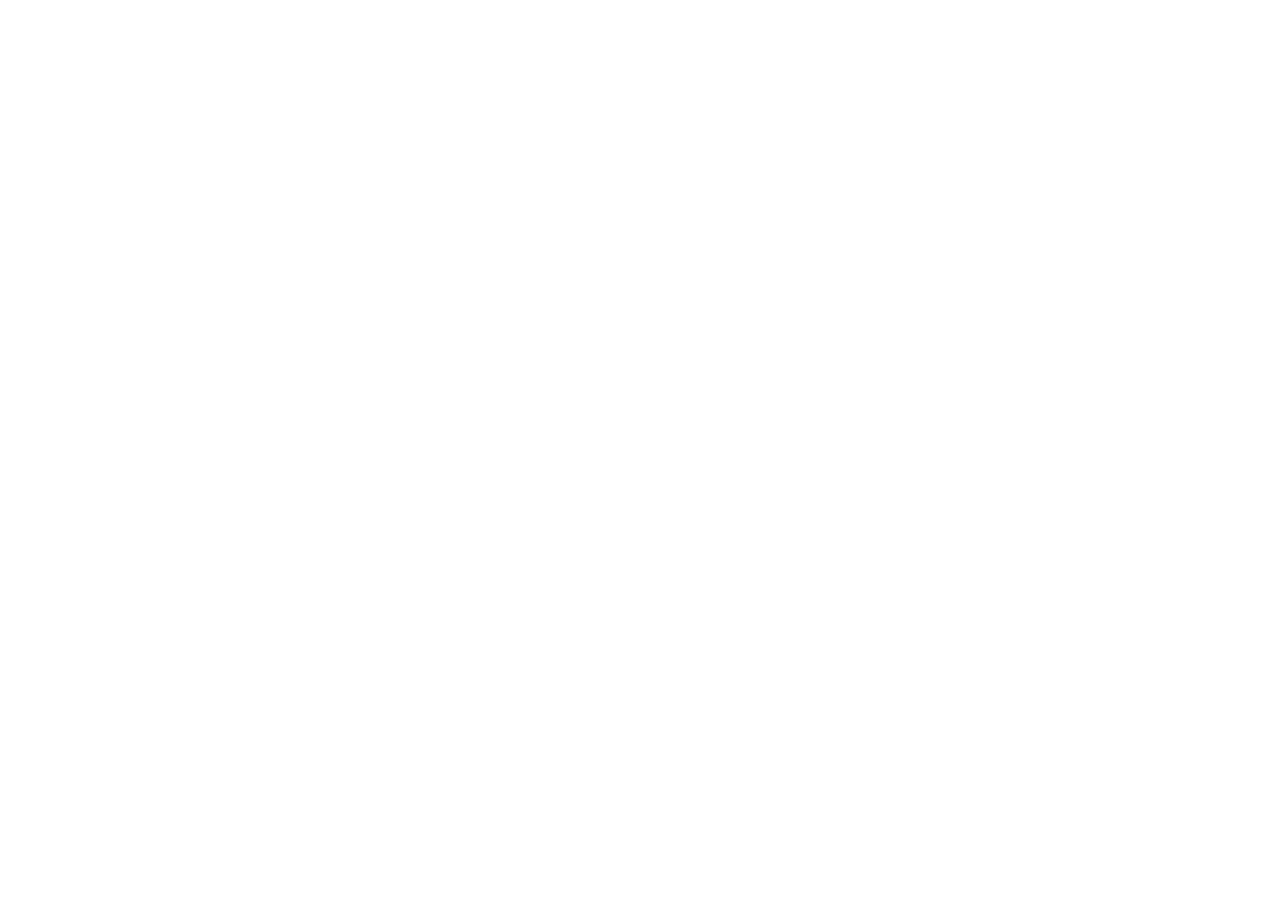
==== index.html @ 7582f0f2 "build: add main index & 2 folders images & recipes" ====
<!DOCTYPE html>
<html lang="en">
<head>
    <meta charset="UTF-8">
    <meta name="viewport" content="width=device-width, initial-scale=1.0">
    <title>odin's egyptian food of choice</title>
</head>
<body>
    
</body>
</html>
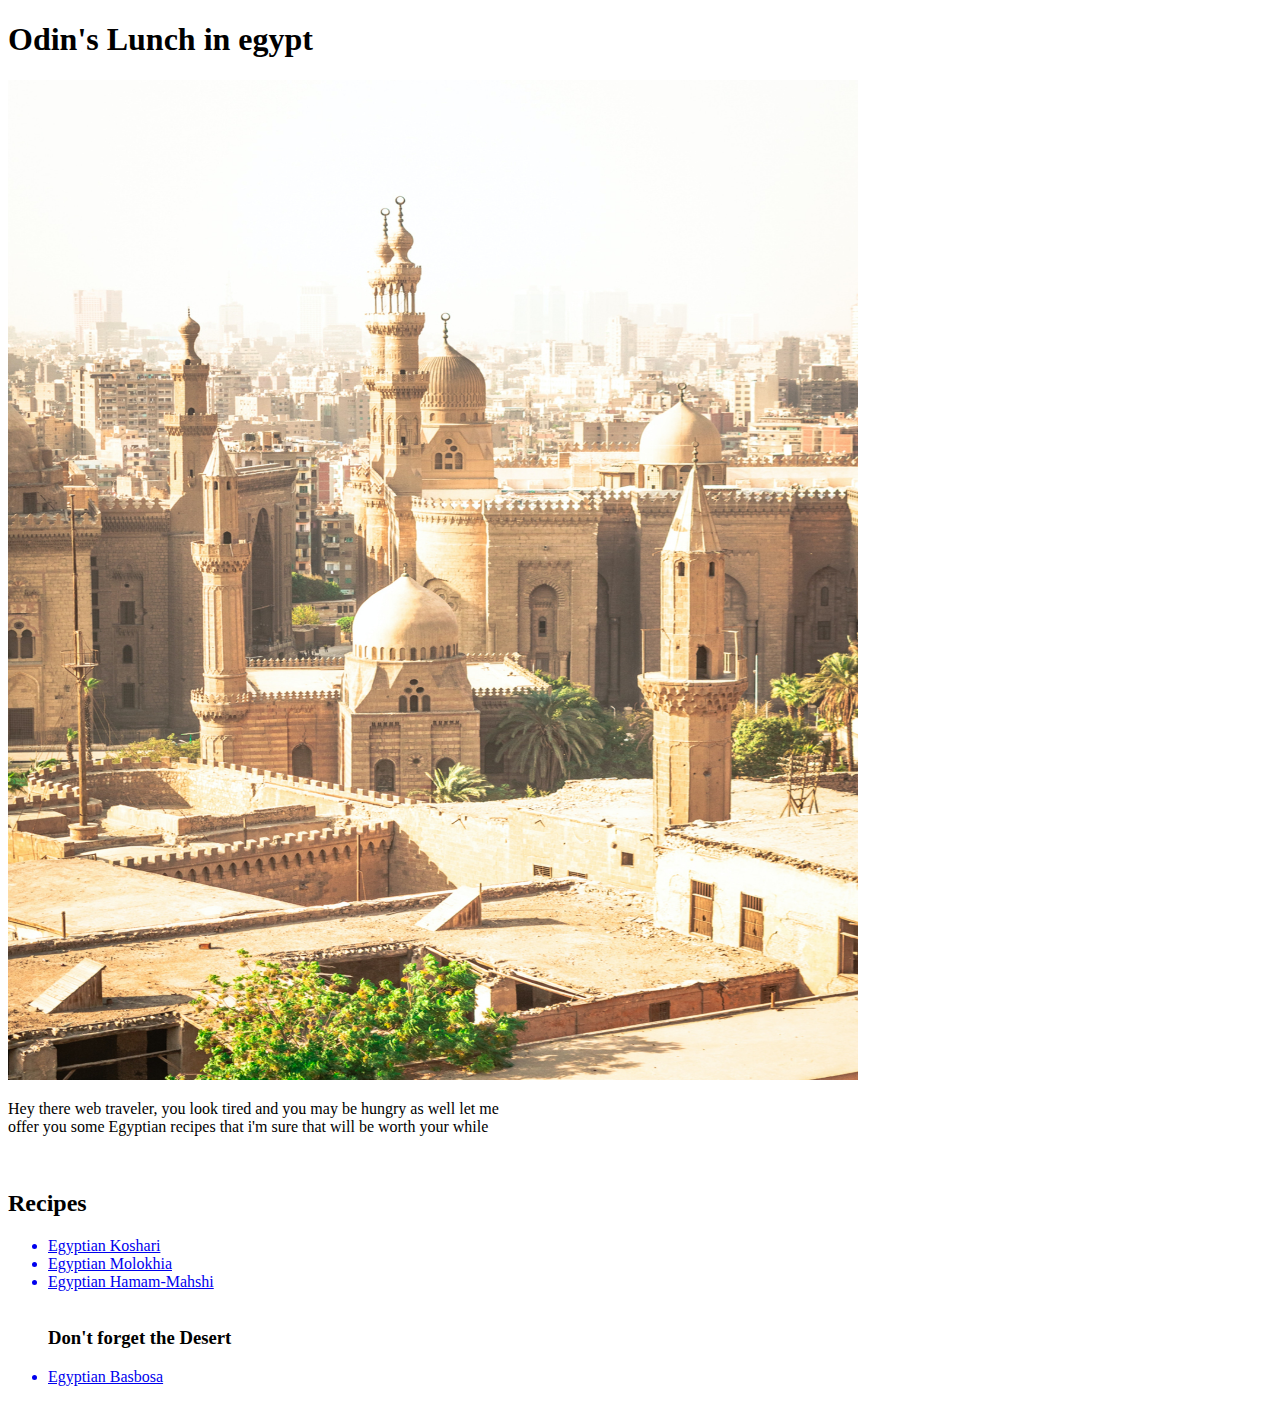
==== commit 17ed4133: "build: :memo: Complete the home page with elements" ====
--- a/index.html
+++ b/index.html
@@ -6,6 +6,21 @@
     <title>odin's egyptian food of choice</title>
 </head>
 <body>
-    
+    <h1>Odin's Lunch in egypt</h1>
+    <img src="/images/homepage-image.jpg" alt="An image for el-manzala , An old Egyptian district" width="850px" height="1000px">
+    <br>
+    <p>Hey there web traveler, you look tired and you may be hungry as well let me<br> 
+        offer you some Egyptian recipes that i'm sure that will be worth your while</p>
+    <br>
+
+    <h2>Recipes</h2>
+    <ul>
+        <a href="/recipes/koshari.html"><li>Egyptian Koshari</li></a>
+        <a href="/recipes/Molokhia.html"><li>Egyptian Molokhia</li></a>
+        <a href="/recipes/Hamam-Mahshi.html"><li>Egyptian Hamam-Mahshi</li></a>
+        <br>
+        <h3>Don't forget the Desert</h3>
+        <a href="/recipes/Basbosa.html"><li>Egyptian Basbosa</li></a>
+    </ul>
 </body>
-</html>+</html>
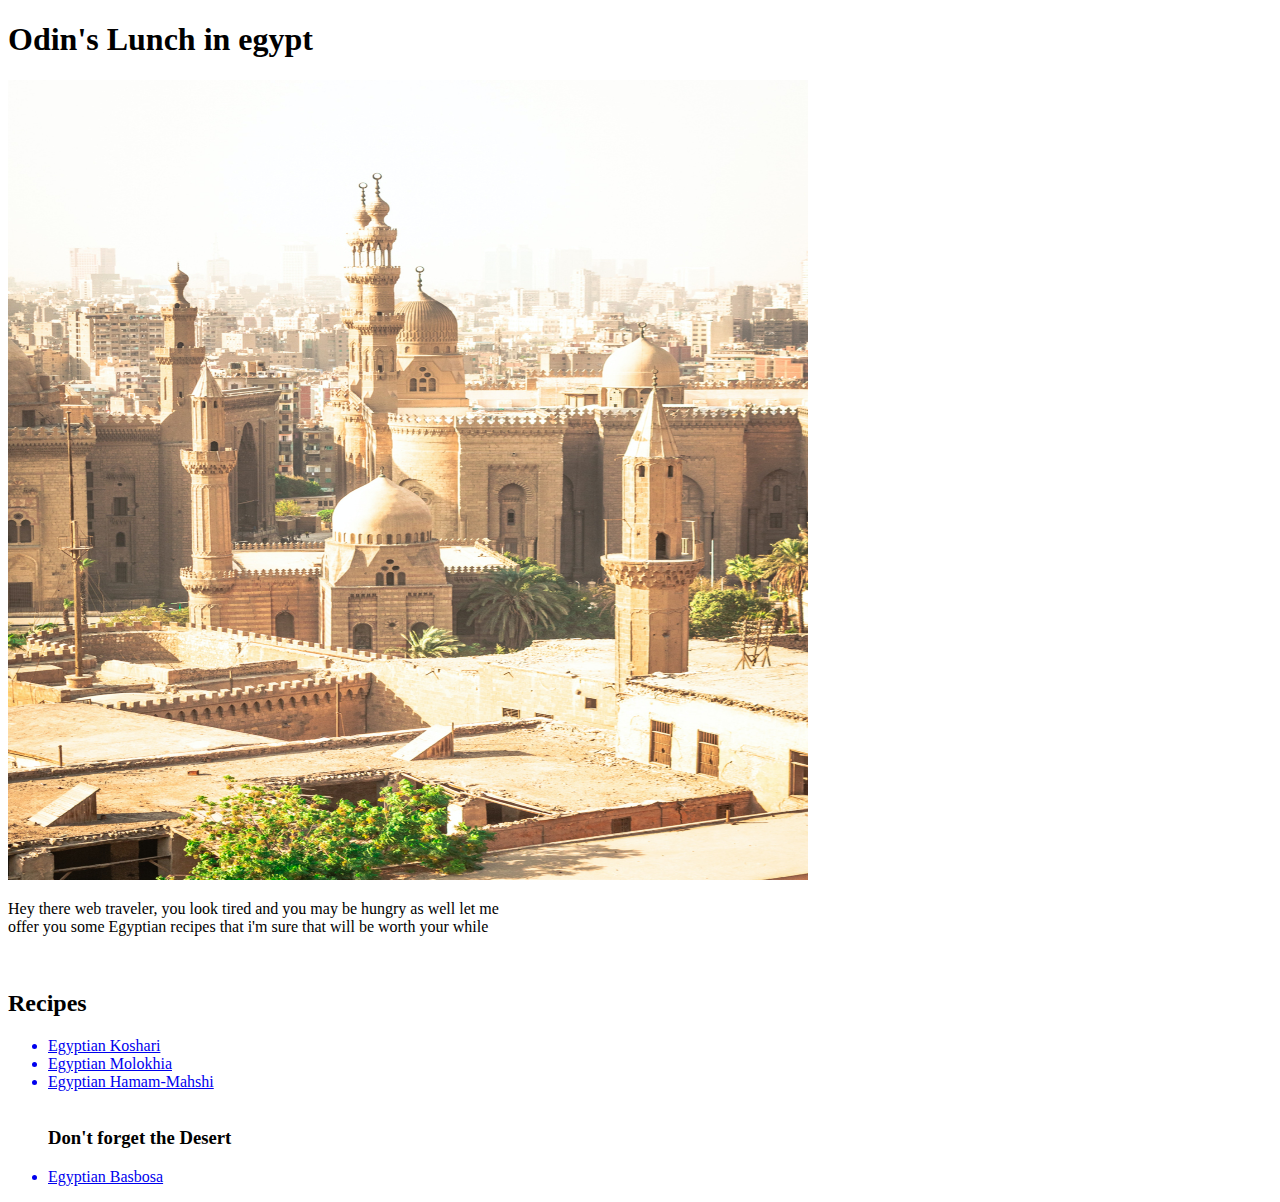
==== commit 4595728e: "build: :memo: Build the 4 recipes pages and fixed a typo" ====
--- a/index.html
+++ b/index.html
@@ -7,7 +7,7 @@
 </head>
 <body>
     <h1>Odin's Lunch in egypt</h1>
-    <img src="/images/homepage-image.jpg" alt="An image for el-manzala , An old Egyptian district" width="850px" height="1000px">
+    <img src="/images/homepage-image.jpg" alt="An image of el-manzala , An old Egyptian district" width="800px" height="800px">
     <br>
     <p>Hey there web traveler, you look tired and you may be hungry as well let me<br> 
         offer you some Egyptian recipes that i'm sure that will be worth your while</p>
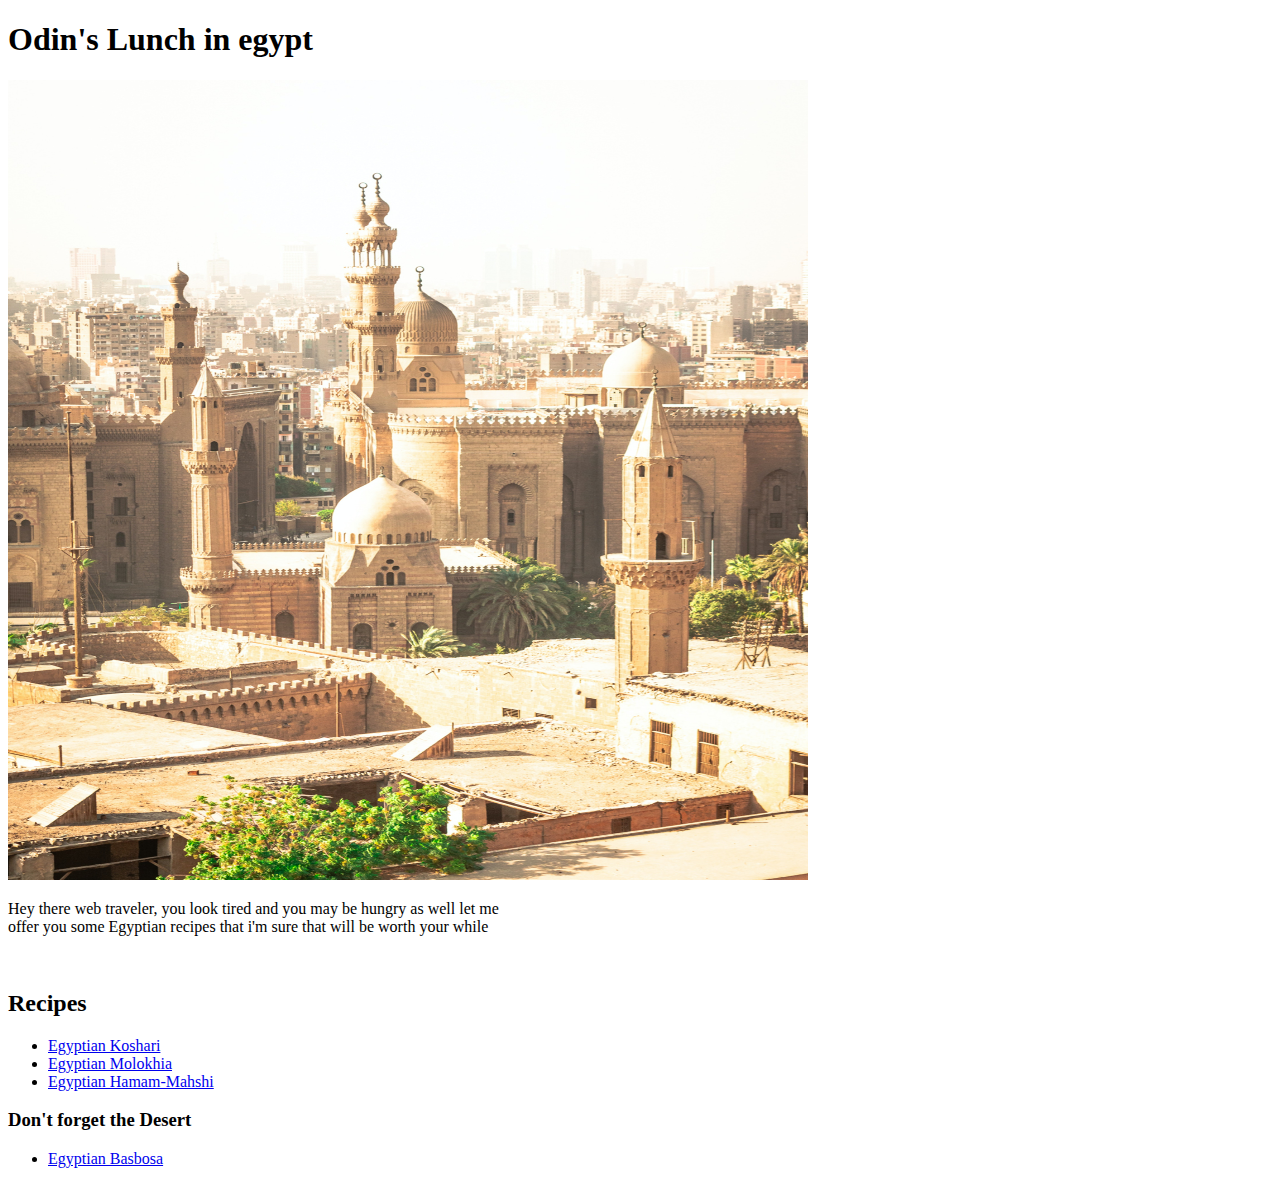
==== commit 0fbc9fda: "fix: :bug: Fix relative links'  placement  and reposition elements" ====
--- a/index.html
+++ b/index.html
@@ -7,7 +7,7 @@
 </head>
 <body>
     <h1>Odin's Lunch in egypt</h1>
-    <img src="/images/homepage-image.jpg" alt="An image of el-manzala , An old Egyptian district" width="800px" height="800px">
+    <img src="images/homepage-image.jpg" alt="An image of el-manzala , An old Egyptian district" width="800px" height="800px">
     <br>
     <p>Hey there web traveler, you look tired and you may be hungry as well let me<br> 
         offer you some Egyptian recipes that i'm sure that will be worth your while</p>
@@ -15,12 +15,15 @@
 
     <h2>Recipes</h2>
     <ul>
-        <a href="/recipes/koshari.html"><li>Egyptian Koshari</li></a>
-        <a href="/recipes/Molokhia.html"><li>Egyptian Molokhia</li></a>
-        <a href="/recipes/Hamam-Mahshi.html"><li>Egyptian Hamam-Mahshi</li></a>
-        <br>
-        <h3>Don't forget the Desert</h3>
-        <a href="/recipes/Basbosa.html"><li>Egyptian Basbosa</li></a>
+        <li><a href="/recipes/koshari.html">Egyptian Koshari</a></li>
+        <li><a href="/recipes/Molokhia.html">Egyptian Molokhia</a></li>
+        <li><a href="/recipes/Hamam-Mahshi.html">Egyptian Hamam-Mahshi</a></li>
+    
+    </ul>
+
+    <h3>Don't forget the Desert</h3>
+    <ul>
+        <li><a href="/recipes/Basbosa.html">Egyptian Basbosa</a></li>
     </ul>
 </body>
 </html>
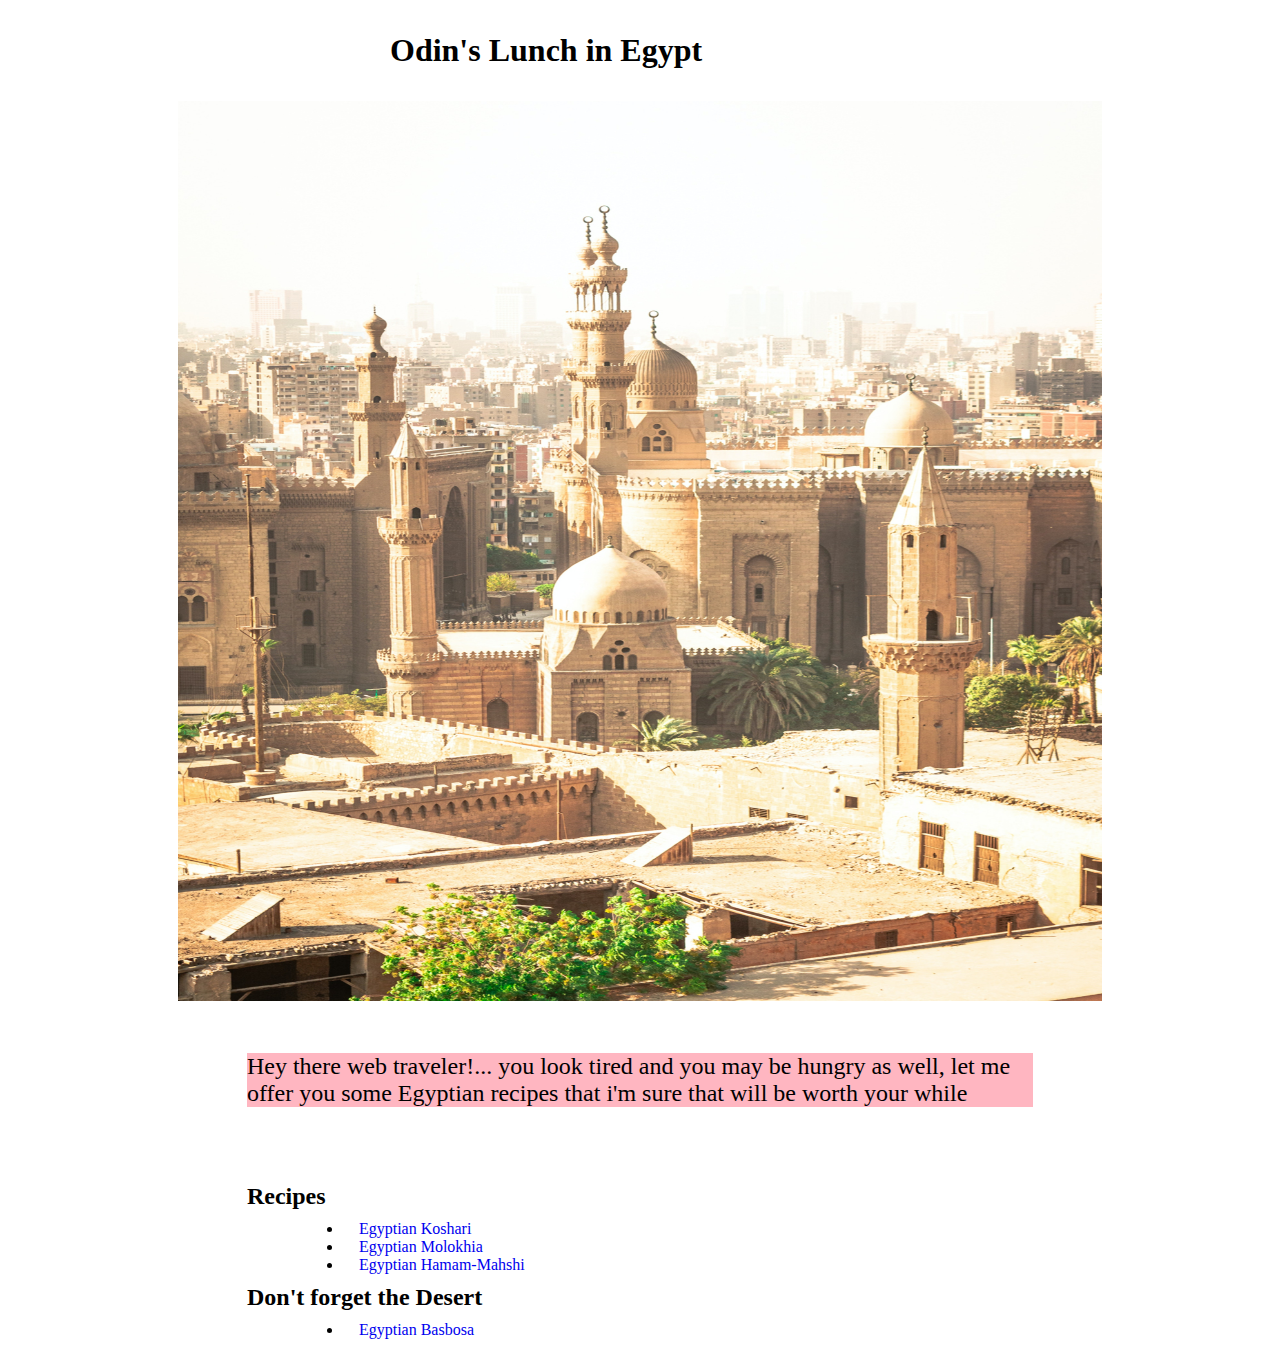
==== commit 1d9f0e17: "Create css style pages and fix some mistakes" ====
--- a/index.html
+++ b/index.html
@@ -4,26 +4,27 @@
     <meta charset="UTF-8">
     <meta name="viewport" content="width=device-width, initial-scale=1.0">
     <title>odin's egyptian food of choice</title>
+    <link rel="stylesheet" href="style-index-page.css">
 </head>
 <body>
-    <h1>Odin's Lunch in egypt</h1>
-    <img src="images/homepage-image.jpg" alt="An image of el-manzala , An old Egyptian district" width="800px" height="800px">
+    <h1>Odin's Lunch in Egypt</h1>
+    <img src="images/homepage-image.jpg" alt="An image of el-manzala , An old Egyptian district" >
     <br>
-    <p>Hey there web traveler, you look tired and you may be hungry as well let me<br> 
+    <p>Hey there web traveler!... you look tired and you may be hungry as well, let me<br> 
         offer you some Egyptian recipes that i'm sure that will be worth your while</p>
     <br>
 
     <h2>Recipes</h2>
     <ul>
-        <li><a href="/recipes/koshari.html">Egyptian Koshari</a></li>
-        <li><a href="/recipes/Molokhia.html">Egyptian Molokhia</a></li>
-        <li><a href="/recipes/Hamam-Mahshi.html">Egyptian Hamam-Mahshi</a></li>
+        <li><a href="recipes/koshari.html">Egyptian Koshari</a></li>
+        <li><a href="recipes/Molokhia.html">Egyptian Molokhia</a></li>
+        <li><a href="recipes/Hamam-Mahshi.html">Egyptian Hamam-Mahshi</a></li>
     
     </ul>
 
-    <h3>Don't forget the Desert</h3>
+    <h2>Don't forget the Desert</h2>
     <ul>
-        <li><a href="/recipes/Basbosa.html">Egyptian Basbosa</a></li>
+        <li><a href="recipes/Basbosa.html">Egyptian Basbosa</a></li>
     </ul>
 </body>
 </html>
--- a/style-index-page.css
+++ b/style-index-page.css
@@ -0,0 +1,40 @@
+* {
+box-sizing: border-box;
+width: 85%;
+margin: 0 auto;
+}
+
+h1 {
+    width: 500px;
+    margin-bottom: 1em;
+    margin-top: 1em;
+    font-size: xx-large;
+}
+
+h2 {
+    margin-bottom:10px ;
+    margin-top:10px ;
+}
+
+img {
+width: 100%;
+height:100vh ;
+}
+
+p {
+    font-size: x-large;
+    margin-top: 2em;
+    margin-bottom: 2em;
+    background-color: lightpink;
+}
+
+
+a {
+    font-size: medium;
+    text-decoration: none;
+    margin: 3em 1em;
+}
+
+ul {
+    margin-bottom: 10px;
+}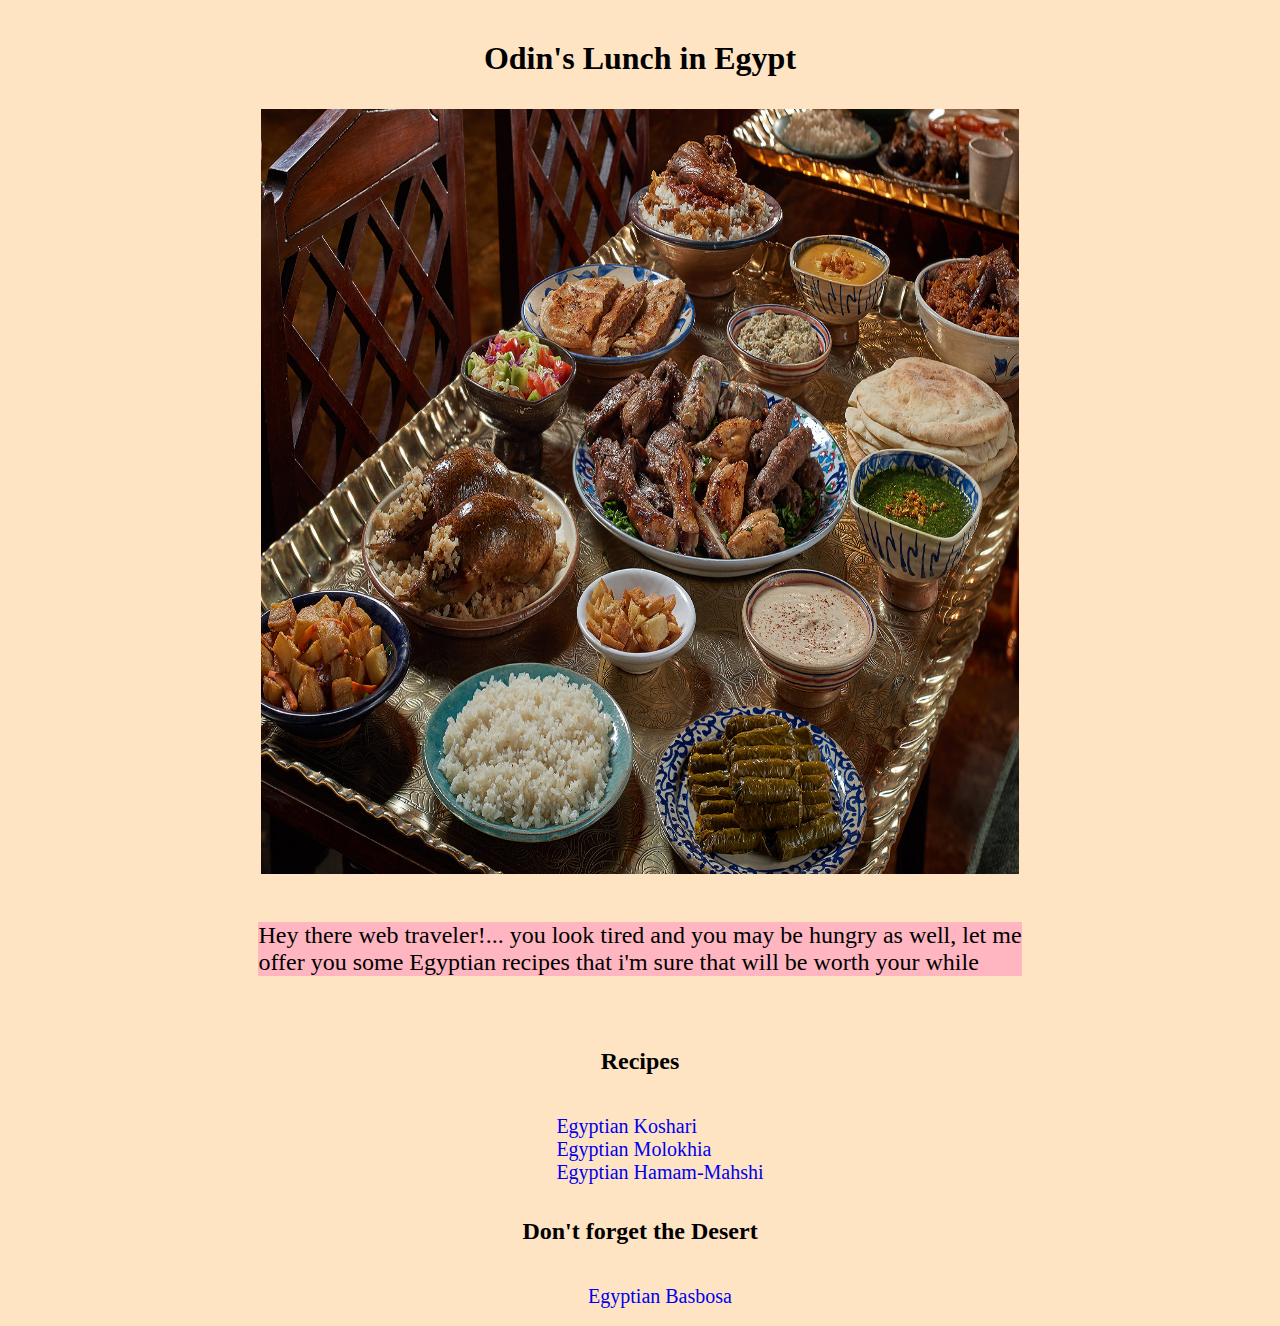
==== commit c5888300: "fix index page style code" ====
--- a/index.html
+++ b/index.html
@@ -7,24 +7,22 @@
     <link rel="stylesheet" href="style-index-page.css">
 </head>
 <body>
-    <h1>Odin's Lunch in Egypt</h1>
-    <img src="images/homepage-image.jpg" alt="An image of el-manzala , An old Egyptian district" >
-    <br>
-    <p>Hey there web traveler!... you look tired and you may be hungry as well, let me<br> 
-        offer you some Egyptian recipes that i'm sure that will be worth your while</p>
-    <br>
+    <div id="container">
+        <h1>Odin's Lunch in Egypt</h1>
+        <img src="images/egypt4.jpg_large" alt="Egyptian cuisine" >
+        <p>Hey there web traveler!... you look tired and you may be hungry as well, let me<br> 
+            offer you some Egyptian recipes that i'm sure that will be worth your while</p>
 
     <h2>Recipes</h2>
     <ul>
         <li><a href="recipes/koshari.html">Egyptian Koshari</a></li>
         <li><a href="recipes/Molokhia.html">Egyptian Molokhia</a></li>
         <li><a href="recipes/Hamam-Mahshi.html">Egyptian Hamam-Mahshi</a></li>
-    
     </ul>
-
     <h2>Don't forget the Desert</h2>
     <ul>
         <li><a href="recipes/Basbosa.html">Egyptian Basbosa</a></li>
     </ul>
+</div>
 </body>
 </html>
--- a/style-index-page.css
+++ b/style-index-page.css
@@ -1,24 +1,30 @@
 * {
 box-sizing: border-box;
-width: 85%;
-margin: 0 auto;
+background-color: bisque;
+}
+
+
+
+#container {
+    display: flex;
+    align-items: center;
+    justify-content: center;
+    flex-direction: column;
 }
 
 h1 {
-    width: 500px;
-    margin-bottom: 1em;
-    margin-top: 1em;
+    margin: 1em auto;
     font-size: xx-large;
 }
 
 h2 {
-    margin-bottom:10px ;
-    margin-top:10px ;
+    margin-bottom:1em ;
+    margin-top:1em ;
 }
 
 img {
-width: 100%;
-height:100vh ;
+width: 60%;
+height:85vh ;
 }
 
 p {
@@ -37,4 +43,10 @@
 
 ul {
     margin-bottom: 10px;
+    list-style-type:none;
+}
+
+a {
+    font-size: 20px;
+
 }